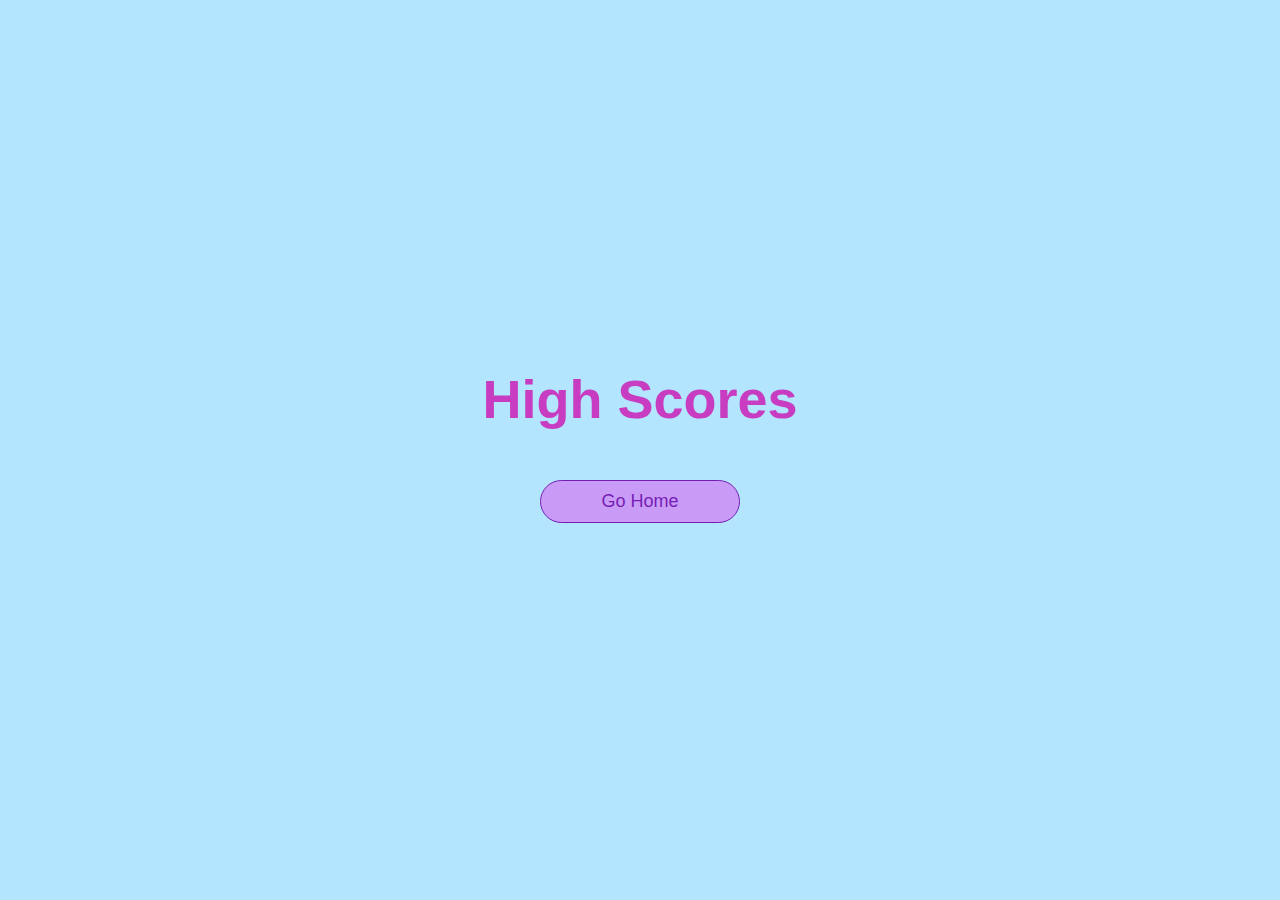
==== highscores.html @ 70263a00 "pulled highscores from local storage" ====
<!DOCTYPE html>
<html lang="en">

<head>
    <meta charset="UTF-8">
    <meta http-equiv="X-UA-Compatible" content="IE=edge">
    <meta name="viewport" content="width=device-width, initial-scale=1.0">
    <title>HighScores</title>
    <link rel="stylesheet" href="assets/style.css">
    <link rel="stylesheet" href="assets/highscores.css">
</head>

<body>
    <div class="container">
        <div id="highScores" class="flex-center flex-column">
            <h1 id="finalScore">High Scores</h1>
            <ul id="highScoresList"></ul>
            <a class="btn" href="quiz.html">Go Home</a>
        </div>
    </div>























    <script src="assets/highscores.js"></script>

</body>

</html>
---- assets/style.css ----
:root {
    background-color: rgb(179, 230, 254);
    font-size: 62.5%;
    --main: rgb(199, 60, 192);
    --2nd: rgb(118, 30, 180);
    --3rd: rgb(201, 155, 247);
}

*{
    box-sizing: border-box;
    font-family: Arial, Arial, Helvetica, sans-serif;
    margin: 0;
    padding: 0;
    color: rgb(74, 68, 68)
}

h1, h2, h3, h4 {
    margin-bottom: 1rem;
}

h1 {
    font-size: 5.4rem;
    color: var(--main);
    margin-bottom: 5rem;
}

h1 > span {
    font-size: 24rem;
    font-weight: 500;
}

h2 {
    font-size: 4.2rem;
    margin-bottom: 4rem;
    font-weight: 700;
}

h3 {
    font-size: 2.8rem;
    font-weight: 500;
}

.container {
    width: 100vw;
    height: 100vh;
    display: flex;
    justify-content: center;
    align-items: center;
    max-width: 80rem;
    margin: 0 auto;
    padding: 2rem;
}

/* children of .container will fill 100% */
.container > * {
    width: 100%;
}

.flex-column {
    display: flex;
    flex-direction: column;
}

.flex-center {
    justify-content: center;
    align-items: center;
}

.justify-center {
    justify-content: center;
}

.text-center {
    text-align: center;
}

.hidden {
    display: none;
}

.btn {
    font-size: 1.8rem;
    padding: 1rem 0;
    width: 20rem;
    text-align: center;
    border: 0.1rem solid var(--2nd);
    margin-bottom: 1rem;
    text-decoration: none;
    color:var(--2nd);
    background-color: var(--3rd);
    border-radius: 10rem;
}

.btn:hover {
    cursor: pointer;
    box-shadow: 0 0.4rem 1.4rem var(--main);
    transform: translateY(-0.2rem);
    transition: transform 150ms;
}

/* FORM */

form {
    width: 100%;
    display: flex;
    flex-direction: column;
    align-items: center;
}

input {
    margin-bottom: 1rem;
    width: 20rem;
    padding: 1.5rem;
    font-size: 1.8rem;
    border: none;
    box-shadow: 0 0.1rem 1.4rem 0 blueviolet;
}
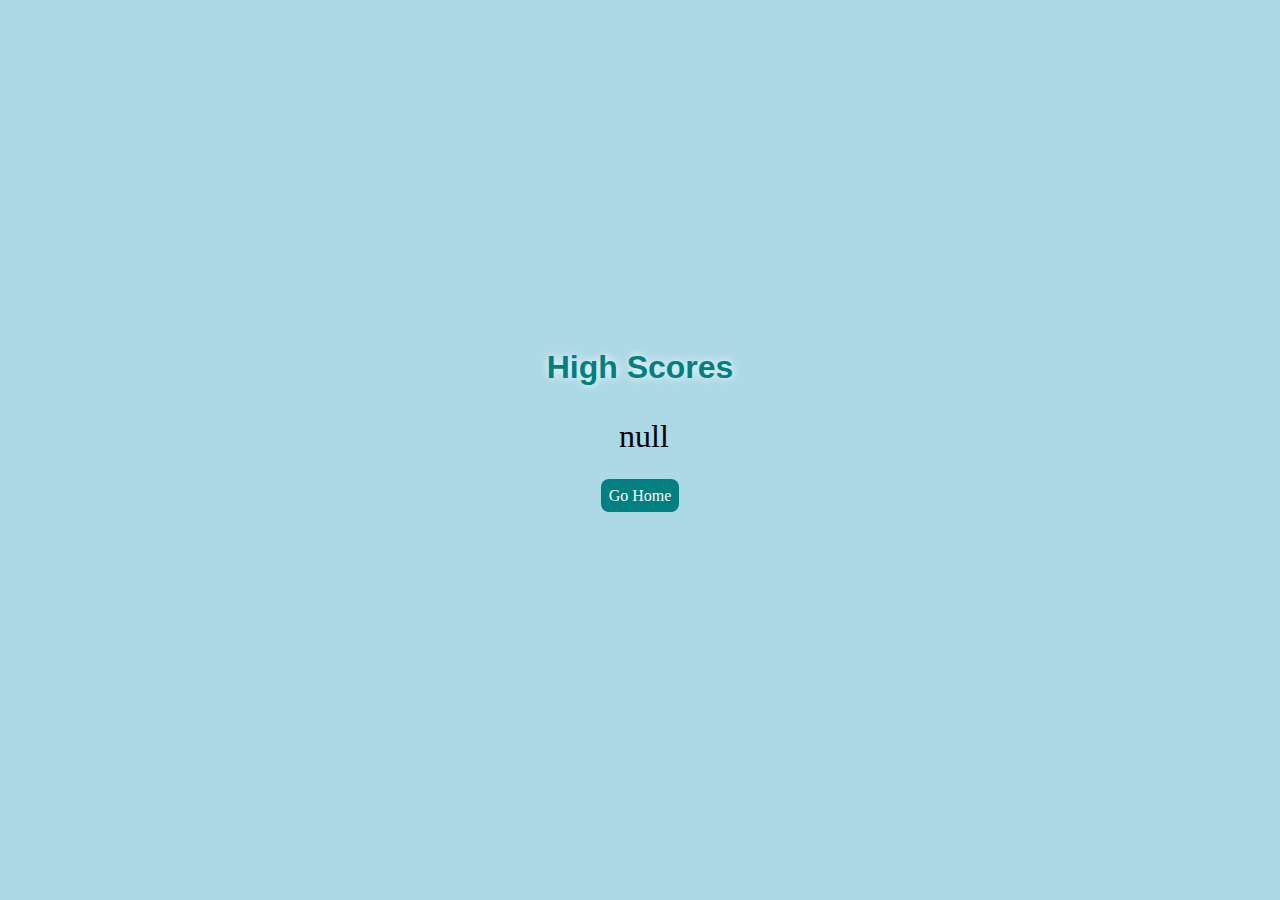
==== commit d7b6c3a3: "re-did application programming" ====
--- a/highscores.html
+++ b/highscores.html
@@ -7,15 +7,15 @@
     <meta name="viewport" content="width=device-width, initial-scale=1.0">
     <title>HighScores</title>
     <link rel="stylesheet" href="assets/style.css">
-    <link rel="stylesheet" href="assets/highscores.css">
+    <link rel="stylesheet" href="assets/style.css">
 </head>
 
 <body>
     <div class="container">
-        <div id="highScores" class="flex-center flex-column">
+        <div id="highScores">
             <h1 id="finalScore">High Scores</h1>
             <ul id="highScoresList"></ul>
-            <a class="btn" href="quiz.html">Go Home</a>
+            <a class="home-btn" href="quiz.html">Go Home</a>
         </div>
     </div>
 
--- a/assets/style.css
+++ b/assets/style.css
@@ -1,118 +1,81 @@
-:root {
-    background-color: rgb(179, 230, 254);
-    font-size: 62.5%;
-    --main: rgb(199, 60, 192);
-    --2nd: rgb(118, 30, 180);
-    --3rd: rgb(201, 155, 247);
+body {
+    background-color: lightblue;
+}
+.container {
+    text-align: center;
+    padding-top: 20em;
+}
+.container h1 {
+    font-family: Verdana, Geneva, Tahoma, sans-serif;
+    color: teal;
+    font-weight: bold;
+    text-shadow: 1px 0px 10px white;   
+}
+#quiz-container {
+    text-align: center;
+    padding-top: 15em;
+}
+#question {
+    font-family:Verdana, Geneva, Tahoma, sans-serif;
+    font-size: 2em;
+    background-color: teal;
+    color: white
+}
+#choices {
+    display: inline-flex;
+    flex-direction: column;
+   
+}
+#choices button {
+    font-size: 1.2em;
+    cursor: pointer;
+    padding: 0.5em;
+    margin: 0.2em;
+  
+}
+#next {
+    margin-left: 40em;
+    margin-top: 7em;
+    cursor: pointer;
+    padding: 0.5em 1em;
+    background-color: plum;
+    border-radius: 2em;
 }
 
-*{
-    box-sizing: border-box;
-    font-family: Arial, Arial, Helvetica, sans-serif;
-    margin: 0;
-    padding: 0;
-    color: rgb(74, 68, 68)
+/* Color changes for right and wrong */
+.correct-choice {
+    background-color: green;
+}
+.incorrect-choice {
+    background-color: red;
 }
 
-h1, h2, h3, h4 {
-    margin-bottom: 1rem;
+#highScoresList {
+    list-style: none;
+    font-size: 2em;
+    padding-right: 1em;
+    
+}
+.home-btn {
+    background-color: teal;
+    text-decoration: none;
+    padding: 0.5em;
+    color: white;
+    border-radius: 0.5em;
 }
 
-h1 {
-    font-size: 5.4rem;
-    color: var(--main);
-    margin-bottom: 5rem;
+#timer {
+   background-color: white;
+   display: inline-block;
+   text-align: center;
+   padding: 0.2em 3em;
+   border-radius: 1em;
+   margin-left: 25em;
+}
+#timer p {
+    font-family :'Lucida Sans', 'Lucida Sans Regular', 'Lucida Grande', 'Lucida Sans Unicode', Geneva, Verdana, sans-serif;
 }
 
-h1 > span {
-    font-size: 24rem;
-    font-weight: 500;
-}
-
-h2 {
-    font-size: 4.2rem;
-    margin-bottom: 4rem;
-    font-weight: 700;
-}
-
-h3 {
-    font-size: 2.8rem;
-    font-weight: 500;
-}
-
-.container {
-    width: 100vw;
-    height: 100vh;
-    display: flex;
-    justify-content: center;
-    align-items: center;
-    max-width: 80rem;
-    margin: 0 auto;
-    padding: 2rem;
-}
-
-/* children of .container will fill 100% */
-.container > * {
-    width: 100%;
-}
-
-.flex-column {
-    display: flex;
-    flex-direction: column;
-}
-
-.flex-center {
-    justify-content: center;
-    align-items: center;
-}
-
-.justify-center {
-    justify-content: center;
-}
-
-.text-center {
-    text-align: center;
-}
-
-.hidden {
-    display: none;
-}
-
-.btn {
-    font-size: 1.8rem;
-    padding: 1rem 0;
-    width: 20rem;
-    text-align: center;
-    border: 0.1rem solid var(--2nd);
-    margin-bottom: 1rem;
-    text-decoration: none;
-    color:var(--2nd);
-    background-color: var(--3rd);
-    border-radius: 10rem;
-}
-
-.btn:hover {
-    cursor: pointer;
-    box-shadow: 0 0.4rem 1.4rem var(--main);
-    transform: translateY(-0.2rem);
-    transition: transform 150ms;
-}
-
-/* FORM */
-
-form {
-    width: 100%;
-    display: flex;
-    flex-direction: column;
-    align-items: center;
-}
-
-input {
-    margin-bottom: 1rem;
-    width: 20rem;
-    padding: 1.5rem;
-    font-size: 1.8rem;
-    border: none;
-    box-shadow: 0 0.1rem 1.4rem 0 blueviolet;
-}
-
+#time {
+    color: red;
+}--- a/assets/style.css
+++ b/assets/style.css
@@ -1,118 +1,81 @@
-:root {
-    background-color: rgb(179, 230, 254);
-    font-size: 62.5%;
-    --main: rgb(199, 60, 192);
-    --2nd: rgb(118, 30, 180);
-    --3rd: rgb(201, 155, 247);
+body {
+    background-color: lightblue;
+}
+.container {
+    text-align: center;
+    padding-top: 20em;
+}
+.container h1 {
+    font-family: Verdana, Geneva, Tahoma, sans-serif;
+    color: teal;
+    font-weight: bold;
+    text-shadow: 1px 0px 10px white;   
+}
+#quiz-container {
+    text-align: center;
+    padding-top: 15em;
+}
+#question {
+    font-family:Verdana, Geneva, Tahoma, sans-serif;
+    font-size: 2em;
+    background-color: teal;
+    color: white
+}
+#choices {
+    display: inline-flex;
+    flex-direction: column;
+   
+}
+#choices button {
+    font-size: 1.2em;
+    cursor: pointer;
+    padding: 0.5em;
+    margin: 0.2em;
+  
+}
+#next {
+    margin-left: 40em;
+    margin-top: 7em;
+    cursor: pointer;
+    padding: 0.5em 1em;
+    background-color: plum;
+    border-radius: 2em;
 }
 
-*{
-    box-sizing: border-box;
-    font-family: Arial, Arial, Helvetica, sans-serif;
-    margin: 0;
-    padding: 0;
-    color: rgb(74, 68, 68)
+/* Color changes for right and wrong */
+.correct-choice {
+    background-color: green;
+}
+.incorrect-choice {
+    background-color: red;
 }
 
-h1, h2, h3, h4 {
-    margin-bottom: 1rem;
+#highScoresList {
+    list-style: none;
+    font-size: 2em;
+    padding-right: 1em;
+    
+}
+.home-btn {
+    background-color: teal;
+    text-decoration: none;
+    padding: 0.5em;
+    color: white;
+    border-radius: 0.5em;
 }
 
-h1 {
-    font-size: 5.4rem;
-    color: var(--main);
-    margin-bottom: 5rem;
+#timer {
+   background-color: white;
+   display: inline-block;
+   text-align: center;
+   padding: 0.2em 3em;
+   border-radius: 1em;
+   margin-left: 25em;
+}
+#timer p {
+    font-family :'Lucida Sans', 'Lucida Sans Regular', 'Lucida Grande', 'Lucida Sans Unicode', Geneva, Verdana, sans-serif;
 }
 
-h1 > span {
-    font-size: 24rem;
-    font-weight: 500;
-}
-
-h2 {
-    font-size: 4.2rem;
-    margin-bottom: 4rem;
-    font-weight: 700;
-}
-
-h3 {
-    font-size: 2.8rem;
-    font-weight: 500;
-}
-
-.container {
-    width: 100vw;
-    height: 100vh;
-    display: flex;
-    justify-content: center;
-    align-items: center;
-    max-width: 80rem;
-    margin: 0 auto;
-    padding: 2rem;
-}
-
-/* children of .container will fill 100% */
-.container > * {
-    width: 100%;
-}
-
-.flex-column {
-    display: flex;
-    flex-direction: column;
-}
-
-.flex-center {
-    justify-content: center;
-    align-items: center;
-}
-
-.justify-center {
-    justify-content: center;
-}
-
-.text-center {
-    text-align: center;
-}
-
-.hidden {
-    display: none;
-}
-
-.btn {
-    font-size: 1.8rem;
-    padding: 1rem 0;
-    width: 20rem;
-    text-align: center;
-    border: 0.1rem solid var(--2nd);
-    margin-bottom: 1rem;
-    text-decoration: none;
-    color:var(--2nd);
-    background-color: var(--3rd);
-    border-radius: 10rem;
-}
-
-.btn:hover {
-    cursor: pointer;
-    box-shadow: 0 0.4rem 1.4rem var(--main);
-    transform: translateY(-0.2rem);
-    transition: transform 150ms;
-}
-
-/* FORM */
-
-form {
-    width: 100%;
-    display: flex;
-    flex-direction: column;
-    align-items: center;
-}
-
-input {
-    margin-bottom: 1rem;
-    width: 20rem;
-    padding: 1.5rem;
-    font-size: 1.8rem;
-    border: none;
-    box-shadow: 0 0.1rem 1.4rem 0 blueviolet;
-}
-
+#time {
+    color: red;
+}